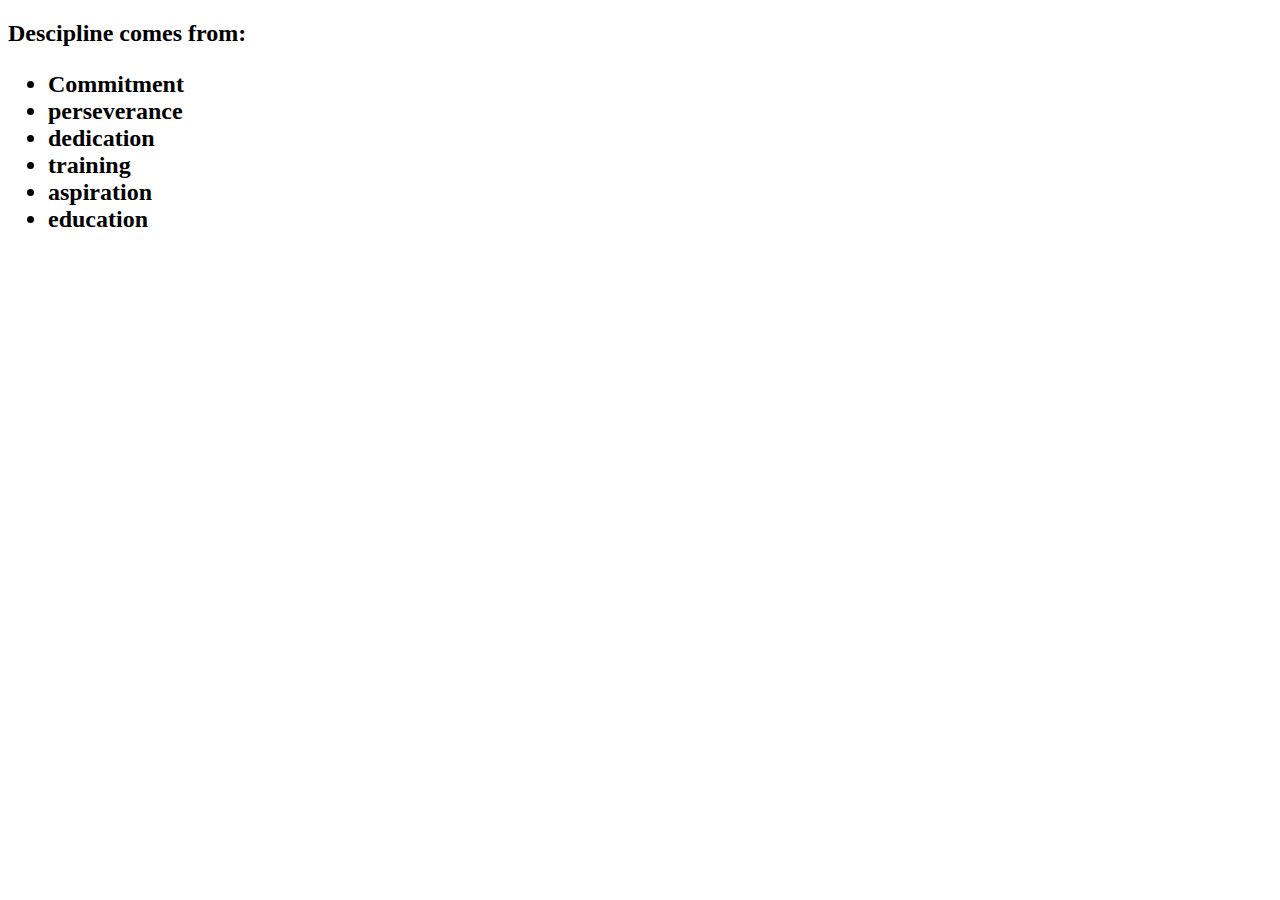
==== Blur Text/index.html @ a60ffb36 "blur text" ====
<!DOCTYPE html>
<html>
<head>
    <meta charset="utf-8" />
    <meta http-equiv="X-UA-Compatible" content="IE=edge">
    <title>Blur Text</title>
    <meta name="viewport" content="width=device-width, initial-scale=1">
    <link rel="stylesheet" type="text/css" media="screen" href="main.css" />
    <script src="main.js"></script>
</head>
<body>
    <h2>
        Descipline comes from:
        <ul class="blur">
            <li>Commitment</li>
            <li>perseverance</li>
            <li>dedication</li>
            <li>training</li>
            <li>aspiration</li>
            <li>education</li>
        </ul>
    </h2>
</body>
</html>
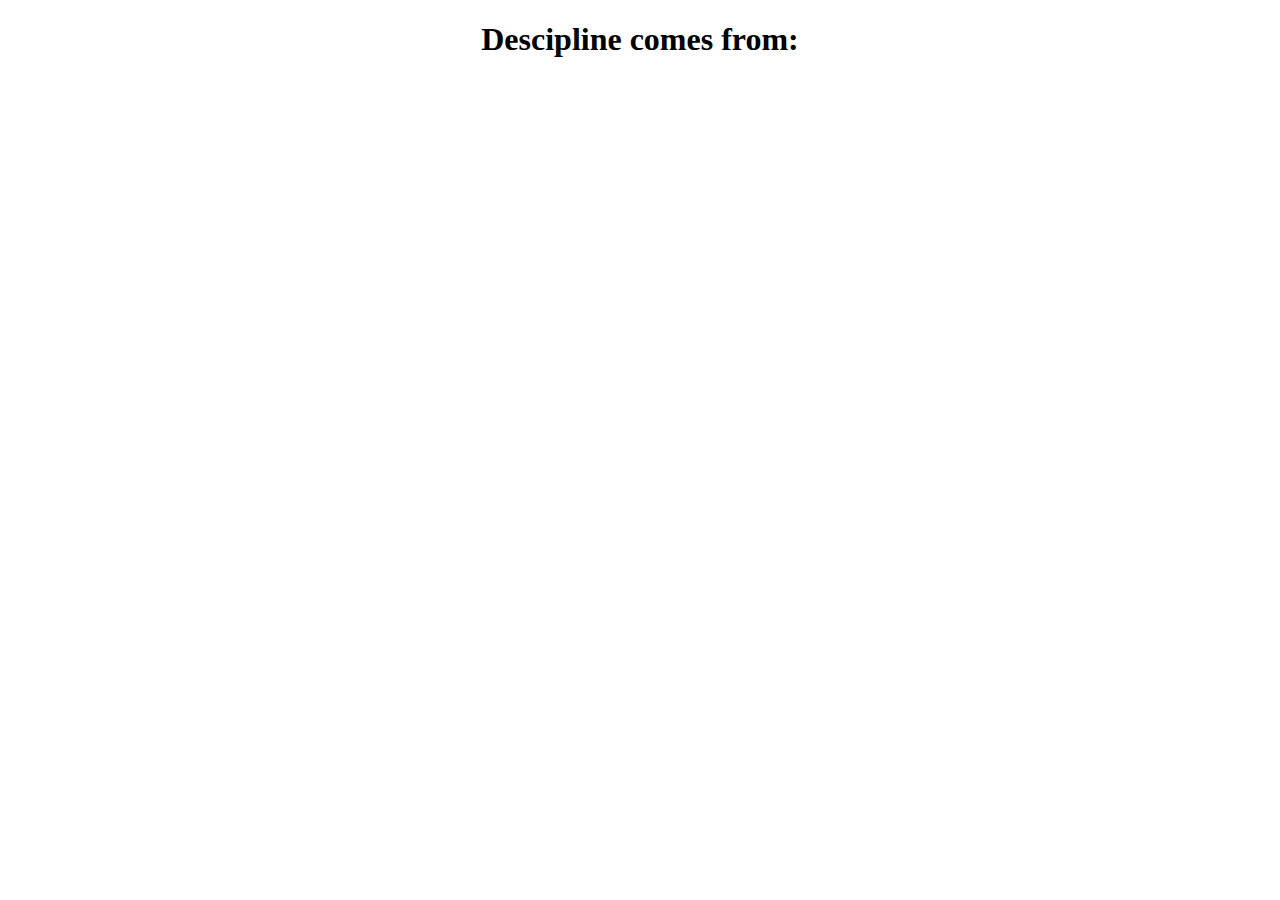
==== commit 79ad1609: "blur text" ====
--- a/Blur Text/index.html
+++ b/Blur Text/index.html
@@ -5,11 +5,11 @@
     <meta http-equiv="X-UA-Compatible" content="IE=edge">
     <title>Blur Text</title>
     <meta name="viewport" content="width=device-width, initial-scale=1">
-    <link rel="stylesheet" type="text/css" media="screen" href="main.css" />
-    <script src="main.js"></script>
+    <link rel="stylesheet" type="text/css" media="screen" href="css/styles.css" />
+    <script src="js/code.js"></script>
 </head>
 <body>
-    <h2>
+    <h1>
         Descipline comes from:
         <ul class="blur">
             <li>Commitment</li>
@@ -19,6 +19,6 @@
             <li>aspiration</li>
             <li>education</li>
         </ul>
-    </h2>
+    </h1>
 </body>
 </html>--- a/Blur Text/css/styles.css
+++ b/Blur Text/css/styles.css
@@ -0,0 +1,24 @@
+h1 {
+    text-align: center;
+}
+
+.blur>* {
+    opacity: 0;
+    animation: animateBlur 5s forwards;
+    text-align: center;
+    list-style-type: none;
+}
+
+@keyframes animateBlur {
+    from {
+        opacity: 1;
+        text-shadow: 0 0 1em rgba(0, 0, 0, .5);
+        color: rgba(0, 0, 0, 0);
+    }
+
+    to{
+        opacity: 1;
+        text-shadow: 0 0 0px rgba(0, 0, 0, 0);
+        color: #000;
+    }
+}